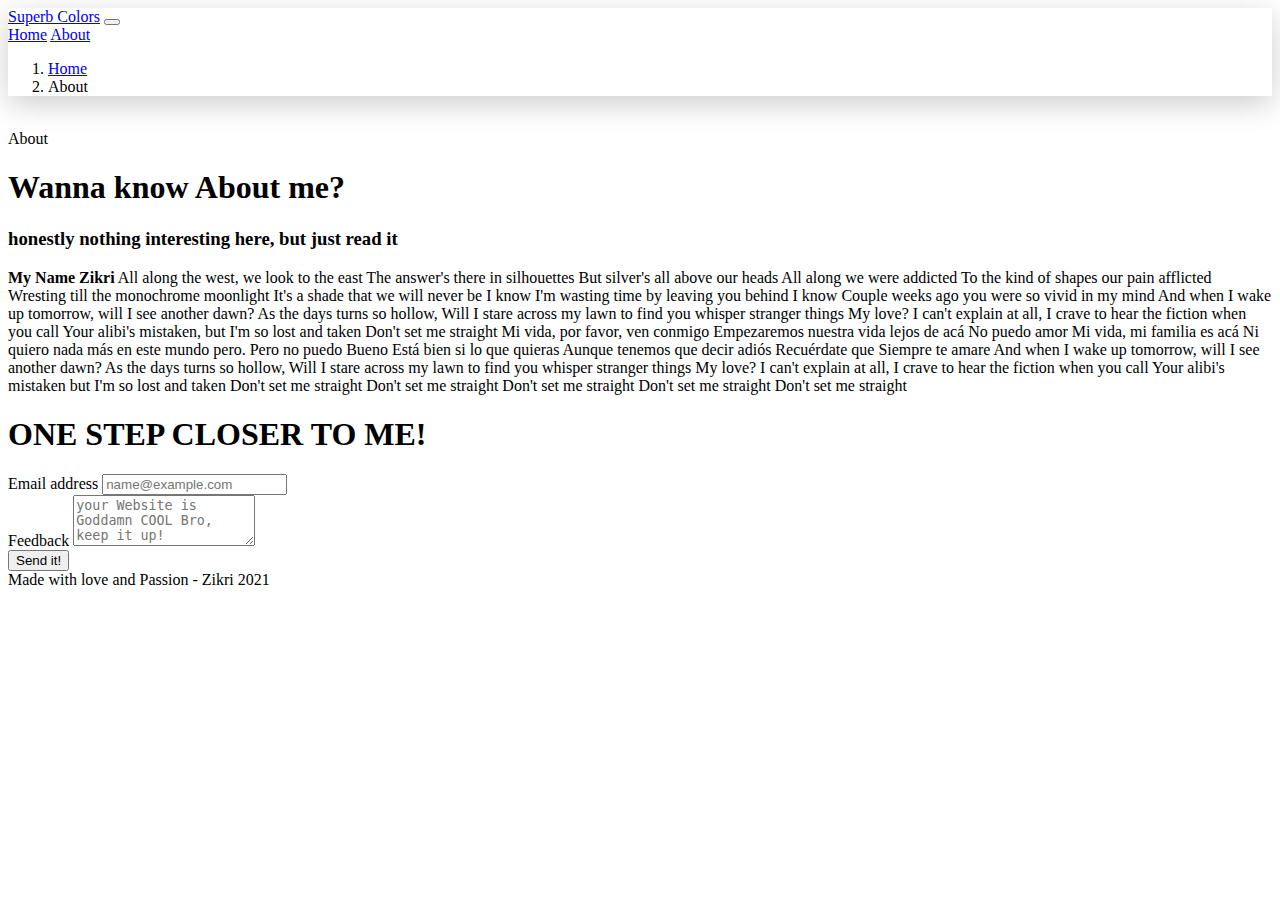
==== about.html @ d6a2f14f "Rename faisalromeo to about.html" ====
<!DOCTYPE html>
<html lang="en">

<head>
<meta charset="UTF-8">
<meta http-equiv="X-UA-Compatible" content="IE=edge">
<meta name="viewport" content="width=device-width, initial-scale=1.0">
<link rel="shortcut icon" href="https://cdn-icons-png.flaticon.com/512/616/616494.png" type="image/png">
<link href="https://cdn.jsdelivr.net/npm/bootstrap@5.1.3/dist/css/bootstrap.min.css" rel="stylesheet"
integrity="sha384-1BmE4kWBq78iYhFldvKuhfTAU6auU8tT94WrHftjDbrCEXSU1oBoqyl2QvZ6jIW3" crossorigin="anonymous">
<link rel='stylesheet' href='https://cdn-uicons.flaticon.com/uicons-regular-rounded/css/uicons-regular-rounded.css'>
<link rel="stylesheet" href="style.css">
<title>Superb Color by Zikri</title>
</head>

<body>
<!-- header -->
<header class="mt-4">
<div class="container" style="padding: 0px; box-shadow: 0px 8px 30px 0px rgba(0, 0, 0, 0.2);">
<nav class="navbar navbar-expand-lg ps-3" style="box-shadow: none; border-bottom-left-radius: 0px; border-bottom-right-radius: 0px;">
<div class="container-fluid">
<a class="navbar-brand top-50 start-50 translate-middle" href="#">Superb Colors</a>
<button class="navbar-toggler" type="button" data-bs-toggle="collapse" data-bs-target="#navbarNavAltMarkup"
aria-controls="navbarNavAltMarkup" aria-expanded="false" aria-label="Toggle navigation">
<span class="navbar-toggler-icon"><i class="fi fi-rr-menu-burger"></i></span>
</button>
<div class="collapse navbar-collapse" id="navbarNavAltMarkup">
<div class="navbar-nav">
<a class="nav-link" aria-current="page" href="index.html">Home</a>
<a class="nav-link " href="about.html">About</a>
</div>
</div>
</div>
</nav>
<nav aria-label="breadcrumb" class="breadcrumb-nav">
<ol class="breadcrumb">
<li class="breadcrumb-item"><a href="index.html">Home</a></li>
<li class="breadcrumb-item active" aria-current="page">About</li>
</ol>
</nav>
</div>
</header>

<section class="container mt-5">
<div class="d-lg-flex gap-5 about">
<div class="gambar-about mb-5">
<img src="https://i.ibb.co/BnHG3DN/kebahagiaan-yang-sempurna-datang-kepadamu.png" alt="">
</div>
<div class="about-desc">
<span>About</span>
<h1>Wanna know About me?</h1>
<h3>honestly nothing interesting here, but just read it</h3>
<p><b>My Name Zikri</b> All along the west, we look to the east The answer's there in silhouettes But silver's all above our
heads All along we were addicted
To the kind of shapes our pain afflicted Wresting till the monochrome moonlight It's a shade that we
will never be
I know I'm wasting time by leaving you behind I know Couple weeks ago you were so vivid in my mind
And when I wake up tomorrow, will I see another dawn? As the days turns so hollow,
Will I stare across my lawn to find you whisper stranger things My love? I can't explain at all, I
crave to hear the fiction when you call
Your alibi's mistaken, but I'm so lost and taken Don't set me straight Mi vida, por favor, ven
conmigo Empezaremos nuestra vida lejos de acá
No puedo amor Mi vida, mi familia es acá Ni quiero nada más en este mundo pero. Pero no puedo Bueno
Está bien si lo que quieras
Aunque tenemos que decir adiós Recuérdate que Siempre te amare And when I wake up tomorrow, will I
see another dawn? As the days turns so
hollow,
Will I stare across my lawn to find you whisper stranger things My love? I can't explain at all, I
crave to hear the fiction when you call
Your alibi's mistaken but I'm so lost and taken
Don't set me straight Don't set me straight Don't set me straight Don't set me straight Don't set me
straight</p>
</div>
</div>
</section>

<!-- footer -->
<footer>
<div class="container">
<div class="footer">
<h1>ONE STEP CLOSER TO ME!</h1>
<div class="mt-4 mb-3">
<label for="exampleFormControlInput1" class="form-label">Email address</label>
<input type="email" class="form-control" id="exampleFormControlInput1" placeholder="name@example.com">
</div>
<div class="mb-3">
<label for="exampleFormControlTextarea1" class="form-label">Feedback</label>
<textarea class="form-control" id="exampleFormControlTextarea1" rows="3"
placeholder="your Website is Goddamn COOL Bro, keep it up!"></textarea>
</div>
<button class="btn btn-primary" type="submit">Send it!</button>
</div>
<div class="text-center text-white foot d-flex align-items-center justify-content-center">
Made with love and Passion - Zikri 2021
</div>
</div>
</footer>

<script src="https://cdn.jsdelivr.net/npm/bootstrap@5.1.3/dist/js/bootstrap.bundle.min.js"
integrity="sha384-ka7Sk0Gln4gmtz2MlQnikT1wXgYsOg+OMhuP+IlRH9sENBO0LRn5q+8nbTov4+1p" crossorigin="anonymous">
</script>
<script src="https://unpkg.com/sweetalert/dist/sweetalert.min.js"></script>
<script src="main.js"></script>
</body>

</html>
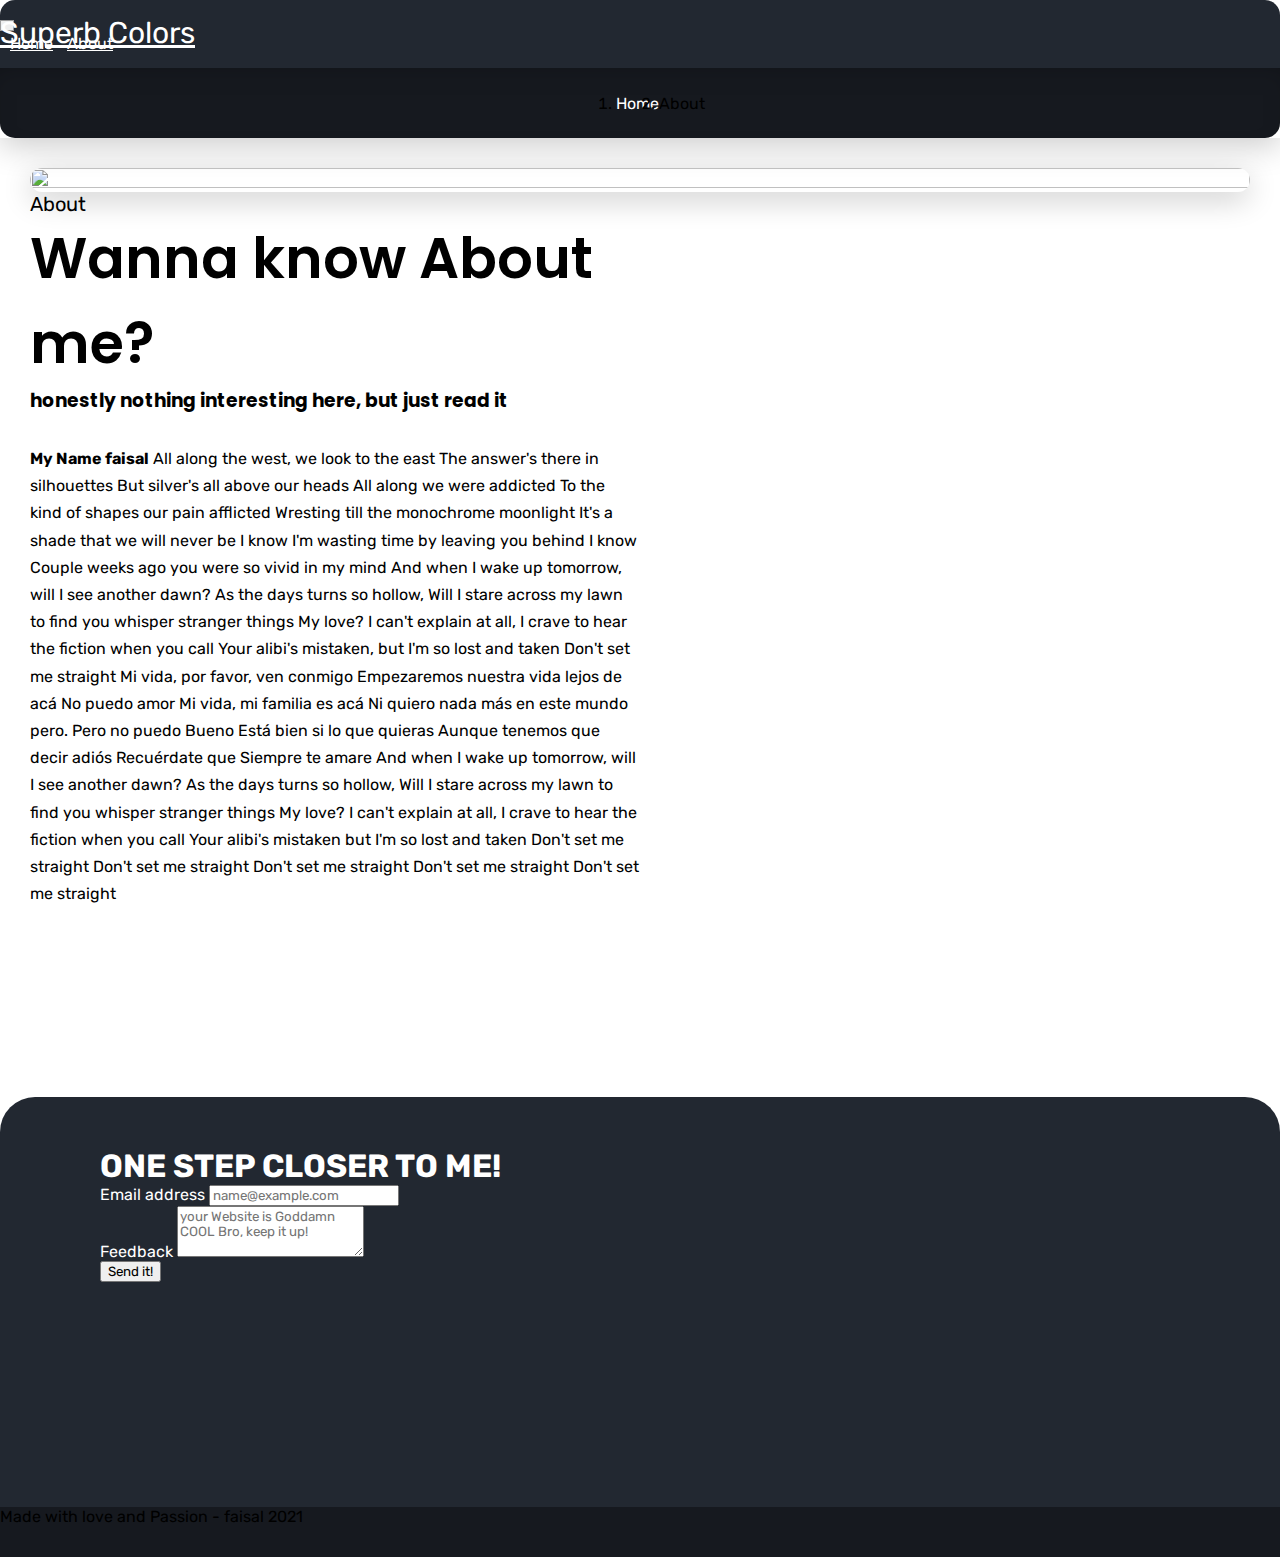
==== commit fc976d96: "Update about.html" ====
--- a/about.html
+++ b/about.html
@@ -50,7 +50,7 @@
 <span>About</span>
 <h1>Wanna know About me?</h1>
 <h3>honestly nothing interesting here, but just read it</h3>
-<p><b>My Name Zikri</b> All along the west, we look to the east The answer's there in silhouettes But silver's all above our
+<p><b>My Name faisal</b> All along the west, we look to the east The answer's there in silhouettes But silver's all above our
 heads All along we were addicted
 To the kind of shapes our pain afflicted Wresting till the monochrome moonlight It's a shade that we
 will never be
@@ -91,7 +91,7 @@
 <button class="btn btn-primary" type="submit">Send it!</button>
 </div>
 <div class="text-center text-white foot d-flex align-items-center justify-content-center">
-Made with love and Passion - Zikri 2021
+Made with love and Passion - faisal 2021
 </div>
 </div>
 </footer>
--- a/style.css
+++ b/style.css
@@ -0,0 +1,431 @@
+@import url('https://fonts.googleapis.com/css2?family=Rubik:wght@300;400;500;600;700;800&display=swap');
+@import url('https://fonts.googleapis.com/css2?family=Poppins:wght@300;400;500;600;700&display=swap');
+
+* {
+    margin: 0;
+    box-sizing: border-box;
+    font-family: 'Rubik', sans-serif;
+}
+
+.navbar {
+    padding: 15px 0;
+    border-radius: 15px;
+    background-color: #222831;
+    box-shadow: 0px 8px 30px 0px rgba(0, 0, 0, 0.2);
+    background-image: url("https://cdn-icons-png.flaticon.com/512/616/616494.png");
+    background-repeat: repeat-y;
+    background-position: right top;
+    background-position-y: -160px;
+}
+
+.navbar a {
+    color: white;
+}
+
+a.nav-link { 
+    margin-left: 10px;
+}
+
+a.nav-link:hover {
+    color: white;
+    border-bottom: 2px solid white;
+    padding-bottom: 0px;
+}
+
+.navbar-brand {
+    font-size: 30px;
+    position: absolute;
+}
+
+.card {
+    margin-top: 50px;
+    width: 220px;
+    max-width: 170px;
+    border: none;
+    border-radius: 20px;
+    box-shadow: 0px 0px 20px 0px rgba(0, 0, 0, 0.2);
+}
+
+.card-details {
+    position: absolute;
+    width: 220px;
+    height: 270px;
+    margin: -20px 0 0 -20px;
+    padding: 20px;
+    background-color: #fff;
+    border-radius: 25px;
+    box-shadow: 0px 0px 50px 0px rgba(0, 0, 0, 0.15);
+    display: none;
+    transition: width 0.5s, height 0.5s;
+}
+
+.card-details img {
+    border-radius: 20px;
+    min-height: 220px;
+    min-width: 170px;
+    max-width: 170px;
+    max-height: 220px;
+}
+
+.card-details .card-img-overlay {
+    max-width: 170px;
+    margin-left: 20px;
+    margin-top: 190px;
+}
+
+.colors {
+    visibility: hidden;
+    opacity: 0;
+    transition: visibility 0s, opacity 3s;
+}
+
+.colors .clr {
+    z-index: 1;
+    width: 40px;
+    height: 40px;
+    border-top-left-radius: 25px;
+    border-bottom-left-radius: 25px;
+    position: absolute;
+}
+
+.colors .input-group {
+    position: relative;
+}
+
+.colors .input-group>input {
+    height: 40px;
+    color: #222831;
+    border-top-left-radius: 25px;
+    border-bottom-left-radius: 25px;
+    border-right: none;
+    background-color: #fff;
+    text-align: end;
+}
+
+.input-group-text {
+    padding: 10px 8px 4px 8px;
+}
+
+.input-group-text>button {
+    padding: 0px;
+    border: none;
+}
+
+.card-details>.button-group {
+    position: absolute;
+    margin-top: 20px;
+    visibility: hidden;
+    opacity: 0;
+    transition: visibility 0s, opacity 3s;
+}
+
+#downloadBtn {
+    width: 170px;
+    height: 45px;
+    background-color: #FFF;
+    border: 2px solid #0D6EFD;
+    color: #0D6EFD;
+    border-radius: 15px;
+}
+
+#downloadBtn:hover {
+    color: #fff;
+    background-color: #0D6EFD;
+}
+
+#seeBtn {
+    margin-left: 25px;
+    padding-top: 10px;
+    width: 150px;
+    height: 45px;
+    background-color: #0D6EFD;
+    border: none;
+    color: #fff;
+    border-radius: 15px;
+}
+
+#seeBtn:hover {
+    color: #fff;
+    background-color: #222831;
+}
+
+.card:hover .card-details {
+    display: block;
+    z-index: 1;
+}
+
+.card-details:hover {
+    width: 390px;
+    height: 325px;
+}
+
+.card-details:hover .button-group {
+    visibility: visible;
+    opacity: 1;
+}
+
+.card-details:hover .colors {
+    visibility: visible;
+    opacity: 1;
+}
+
+.card>img {
+    border-radius: 20px;
+    min-height: 220px;
+    max-width: 170px;
+    max-height: 220px;
+}
+
+.card-img-overlay {
+    max-height: 50px;
+    padding-top: 10px;
+    border-bottom-left-radius: 20px;
+    border-bottom-right-radius: 20px;
+    margin-top: 170px;
+    background: radial-gradient(100% 100% at 0% 0%, rgba(255, 255, 255, 0.4) 0%, rgba(255, 255, 255, 0) 100%);
+    box-shadow: inset -5px -5px 250px rgba(255, 255, 255, 0.02);
+    backdrop-filter: blur(42px);
+}
+
+.card-img-overlay>p {
+    font-size: 18px;
+}
+
+.card-title {
+    margin: 0;
+}
+
+.navbar-toggler {
+    border: 1px solid #9d9d9d;
+    padding-bottom: 0px;
+    padding-top: 9px;
+}
+
+.alert {
+    margin-bottom: 0px;
+}
+
+footer {
+    margin-top: 10em;
+}
+
+.footer {
+    color: white;
+    padding: 50px 100px;
+    background-color: #222831;
+    border-top-left-radius: 35px;
+    border-top-right-radius: 35px;
+    height: 410px;
+    background-image: url("https://cdn-icons-png.flaticon.com/512/616/616494.png");
+    background-repeat: repeat-y;
+    background-position: right top;
+}
+
+.footer input,
+.footer textarea {
+    max-width: 80%;
+}
+
+.foot {
+    height: 50px;
+    background-color: #16191f;
+}
+
+/* content modal */
+
+.image-content>img {
+    width: 100%;
+    height: 100%;
+    border-radius: 25px;
+}
+
+.modal-title>a {
+    text-decoration: none;
+    color: #212529;
+}
+
+.modal-title span {
+    color: #9d9d9d;
+}
+
+.desc-content {
+    width: 50%;
+}
+
+.desc-content>.palette>a {
+    width: 120px;
+    height: 50px;
+    display: flex;
+    justify-content: center;
+    align-items: center;
+    margin-right: 10px;
+    padding: 5px;
+    border-radius: 10px;
+    color: white;
+    cursor: pointer;
+}
+
+.desc-content>.palette>a:hover {
+    color: white;
+    box-shadow: 1px 10px 20px 10px rgba(0, 0, 0, 0.04);
+}
+
+.share-palette {
+    padding: 10px 15px 10px 15px;
+    background-color: #FFF;
+    border: 2px solid #0D6EFD;
+    color: #0D6EFD;
+    border-radius: 15px;
+    text-decoration: none;
+}
+
+.share-palette:hover {
+    background-color: #0D6EFD;
+    color: white;
+}
+
+/* About Page */
+.breadcrumb {
+    display: flex;
+    justify-content: center;
+    align-items: center;
+    border-bottom-right-radius: 15px;
+    border-bottom-left-radius: 15px;
+    background-color: #16191F;
+    box-shadow: 0px 10px 35px -25px rgba(0, 0, 0, 0.6) inset;
+    height: 70px;
+}
+
+.breadcrumb-item a {
+    color: white;
+    text-decoration: none;
+}
+
+.breadcrumb-item a:hover {
+    color: white;
+    border-bottom: 2px solid white;
+    padding-bottom: 8px;
+}
+
+.about {
+    padding: 30px;
+}
+
+.about img {
+    border-radius: 15px;
+    box-shadow: 0px 8px 30px 0px rgba(0, 0, 0, 0.2);
+    width: 100%;
+    height: 100%;
+}
+
+.about-desc span {
+    font-size: 20px;
+}
+
+.about-desc h1,
+.about-desc h3 {
+    font-family: 'Poppins', sans-serif;
+}
+
+.about-desc h1 {
+    font-weight: 600;
+    font-size: 3.5rem;
+}
+
+.about-desc h3 {
+    margin-bottom: 30px;
+}
+
+.about-desc p {
+    line-height: 1.7rem;
+}
+
+.fi-rr-menu-burger {
+    color: white;
+}
+
+@media (min-width: 1024px) {
+    .about-desc {
+        max-width: 50%;
+    }
+
+    .footer input,
+    .footer textarea {
+        max-width: 50%;
+    }
+}
+
+
+@media (max-width: 425px) {
+    .container>.row>.justify-content-center {
+        justify-content: start !important;
+        margin-left: 10px;
+    }
+
+    .card {
+        width: 350px;
+        min-width: 350px;
+        height: auto;
+    }
+
+    .card>img {
+        min-width: 350px;
+        max-height: 220px;
+    }
+
+    .card:hover .card-details {
+        width: 390px;
+        height: 325px;
+    }
+
+    .colors {
+        opacity: 1;
+        transition: visibility 0s, opacity 0s;
+    }
+
+    .card-details>.button-group {
+        transition: visibility 0s, opacity 0s;
+    }
+}
+
+@media (max-width: 993px) {
+    .navbar-brand {
+        position: relative;
+        margin-bottom: -55px;
+    }
+
+    a.nav-link:hover {
+        border-bottom: none;
+        padding-bottom: 8px;
+    }
+
+    .modal-dialog-centered {
+        max-width: 100vw;
+        justify-content: center;
+    }
+
+    .modal-content {
+        width: 90%;
+        max-width: 100vw;
+    }
+
+    .footer {
+        padding: 40px 50px;
+    }
+
+    .footer input,
+    .footer textarea {
+        max-width: 100%;
+    }
+}
+
+@media (max-width: 1200px) {
+    .modal-dialog-centered {
+        max-width: 100vw;
+        justify-content: center;
+    }
+
+    .modal-content {
+        width: 80%;
+    }
+}
